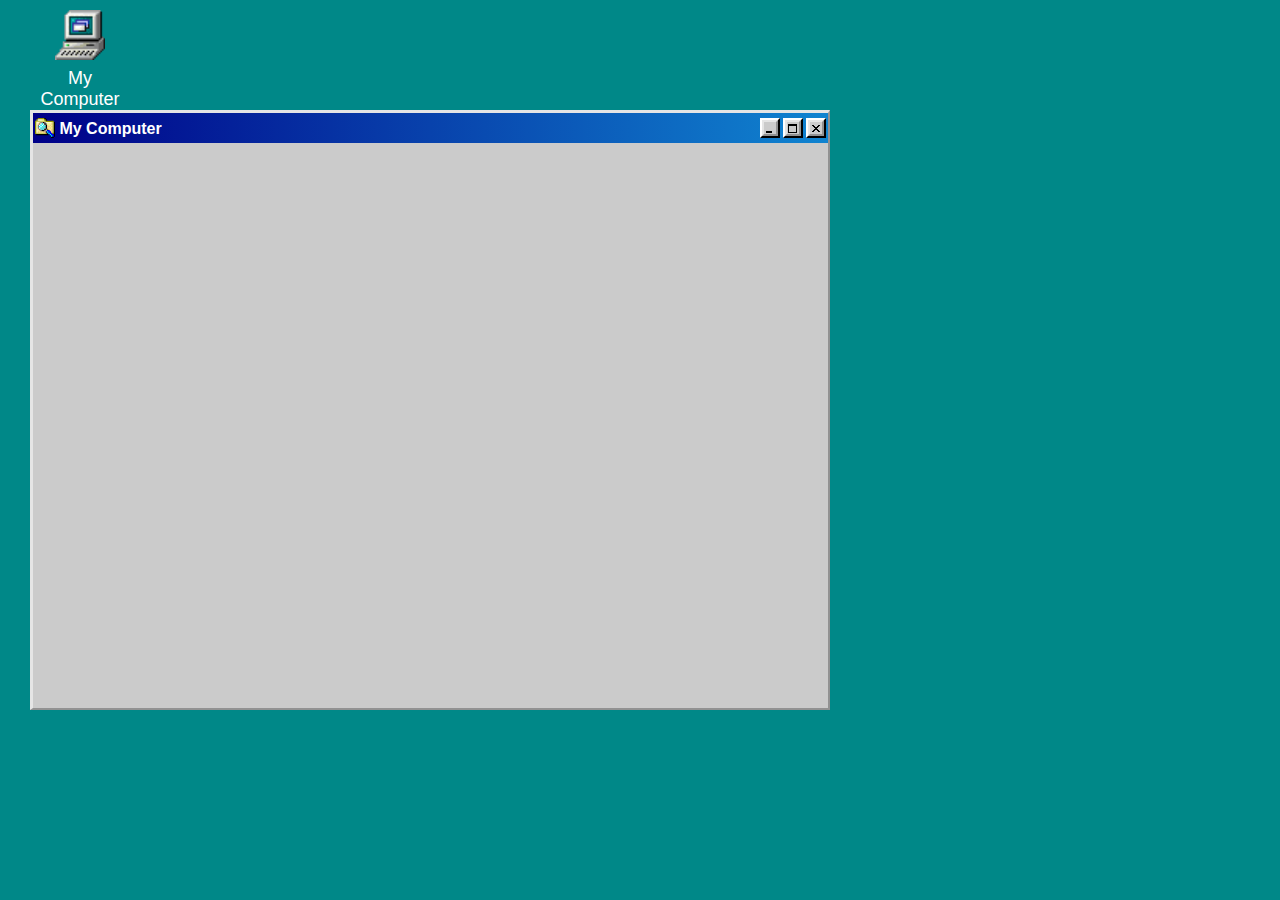
==== Jonas-js-course/myV/Modal/windows_modal/index.html @ 5b7a1447 "done" ====
<!DOCTYPE html>
<html lang="en">
<head>
    <meta charset="UTF-8">
    <meta name="viewport" content="width=device-width, initial-scale=1.0">
    <link rel="stylesheet" href="style.css">
    <title>windows98</title>
</head>
<body>
    <div class="desktop">
        <div class="computer">
            <img class="icon_computer" src="computer.gif" alt="">
            <div class="name">My Computer</div>
        </div>

        <div class="modal">
            <div class="title">
                <h1 class="icon_file_search">
                    <img src="search.gif" alt="">
                    My Computer
                </h1>
                <div class="btn_area">
                    <div class="btn">
                        <div class="minisize">
                            <div class="dot"></div>
                        </div>
                    </div>

                    <div class="btn">
                        <div class="maxsize">
                            <div class="dot"></div>
                        
                        </div>
                    </div>

                    <div class="btn">
                        <div class="close">
                            <div class="dot"></div>
                        
                        </div>
                    </div>
                </div>
            </div>
        </div>
    </div>
    <script src="script.js"></script>
</body>
</html>
---- Jonas-js-course/myV/Modal/windows_modal/style.css ----
* {
  margin: 0;
  padding: 0;
  box-sizing: inherit;
}

html {
  font-size: 62.5%;
  box-sizing: border-box;
}

body {
  height: 100vh;
  background-color: #088;
  font-family: helvetica, arial, sans-sans-serif;
}

.desktop {
  width: 100%;
  padding: 1rem 3rem;
}
.desktop .computer {
  display: flex;
  flex-direction: column;
  justify-content: center;
  align-items: center;
  width: 10rem;
  gap: 0.8rem;
}
.desktop .computer .icon_computer {
  width: 5rem;
}
.desktop .computer .name {
  font-size: 1.8rem;
  color: #fff;
  text-align: center;
}
.desktop .modal {
  width: 80rem;
  height: 60rem;
  background-color: #cbcbcb;
  border-left: 0.3rem solid #e5e5e5;
  border-top: 0.3rem solid #e5e5e5;
  border-right: 0.2rem solid #929292;
  border-bottom: 0.2rem solid #929292;
}
.desktop .modal .title {
  display: flex;
  flex-direction: row;
  justify-content: space-between;
  align-items: center;
  width: 100%;
  height: 3rem;
  padding: 0.2rem;
  background: linear-gradient(to right, #008, #1084d0);
}
.desktop .modal .title h1 {
  margin: 0;
  padding: 0;
}
.desktop .modal .title .icon_file_search {
  width: 100%;
  white-space: nowrap;
  text-overflow: ellipsis;
  overflow: hidden;
  font-size: 1.6rem;
  color: #fff;
}
.desktop .modal .title .icon_file_search img {
  width: 2rem;
  height: 2rem;
  vertical-align: bottom;
}
.desktop .modal .title .btn_area {
  display: flex;
  flex-direction: row;
  justify-content: center;
  align-items: center;
  gap: 0.3rem;
}
.desktop .modal .title .btn_area .btn {
  width: 2rem;
  height: 2rem;
  border-left: 0.2rem solid #ffffff;
  border-top: 0.2rem solid #ffffff;
  border-right: 0.2rem solid #000000;
  border-bottom: 0.2rem solid #000000;
  background-color: #cbcbcb;
}
.desktop .modal .title .btn_area .btn:active {
  border-left: 0.2rem solid #000000;
  border-top: 0.2rem solid #000000;
  border-right: 0.2rem solid #ffffff;
  border-bottom: 0.2rem solid #ffffff;
}
.desktop .modal .title .btn_area .btn:active .dot {
  width: 100%;
  height: 100%;
  border: 0.2rem dotted #000000;
}
.desktop .modal .title .btn_area .btn .minisize {
  width: 100%;
  height: 100%;
  border-left: 0.2rem solid #e5e5e5;
  border-top: 0.2rem solid #e5e5e5;
  border-right: 0.2rem solid #929292;
  border-bottom: 0.2rem solid #929292;
  background-image: url(./minisize.gif);
  background-repeat: no-repeat;
  background-size: contain;
  background-position: center bottom;
}
.desktop .modal .title .btn_area .btn .maxsize {
  width: 100%;
  height: 100%;
  border-left: 0.2rem solid #e5e5e5;
  border-top: 0.2rem solid #e5e5e5;
  border-right: 0.2rem solid #929292;
  border-bottom: 0.2rem solid #929292;
  background-image: url(./maxsize.gif);
  background-repeat: no-repeat;
  background-size: contain;
  background-position: center bottom;
}
.desktop .modal .title .btn_area .btn .close {
  width: 100%;
  height: 100%;
  border-left: 0.2rem solid #e5e5e5;
  border-top: 0.2rem solid #e5e5e5;
  border-right: 0.2rem solid #929292;
  border-bottom: 0.2rem solid #929292;
  background-image: url(./close.gif);
  background-repeat: no-repeat;
  background-size: contain;
  background-position: center bottom;
}/*# sourceMappingURL=style.css.map */
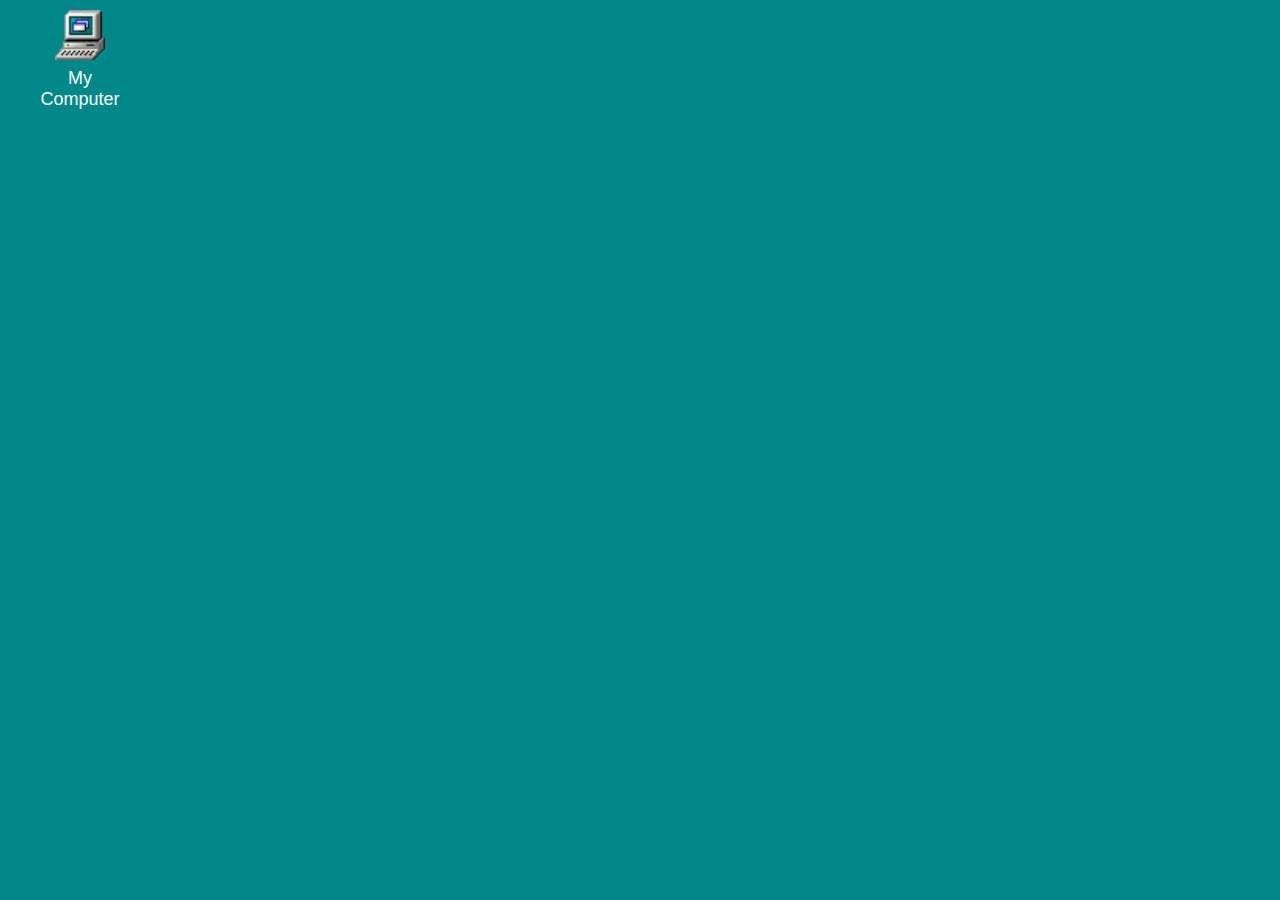
==== commit f682f3d2: "step-2" ====
--- a/Jonas-js-course/myV/Modal/windows_modal/index.html
+++ b/Jonas-js-course/myV/Modal/windows_modal/index.html
@@ -13,7 +13,7 @@
             <div class="name">My Computer</div>
         </div>
 
-        <div class="modal">
+        <div class="modal hidden">
             <div class="title">
                 <h1 class="icon_file_search">
                     <img src="search.gif" alt="">
--- a/Jonas-js-course/myV/Modal/windows_modal/style.css
+++ b/Jonas-js-course/myV/Modal/windows_modal/style.css
@@ -26,6 +26,7 @@
   align-items: center;
   width: 10rem;
   gap: 0.8rem;
+  cursor: pointer;
 }
 .desktop .computer .icon_computer {
   width: 5rem;
@@ -34,6 +35,9 @@
   font-size: 1.8rem;
   color: #fff;
   text-align: center;
+}
+.desktop .hidden {
+  display: none;
 }
 .desktop .modal {
   width: 80rem;
